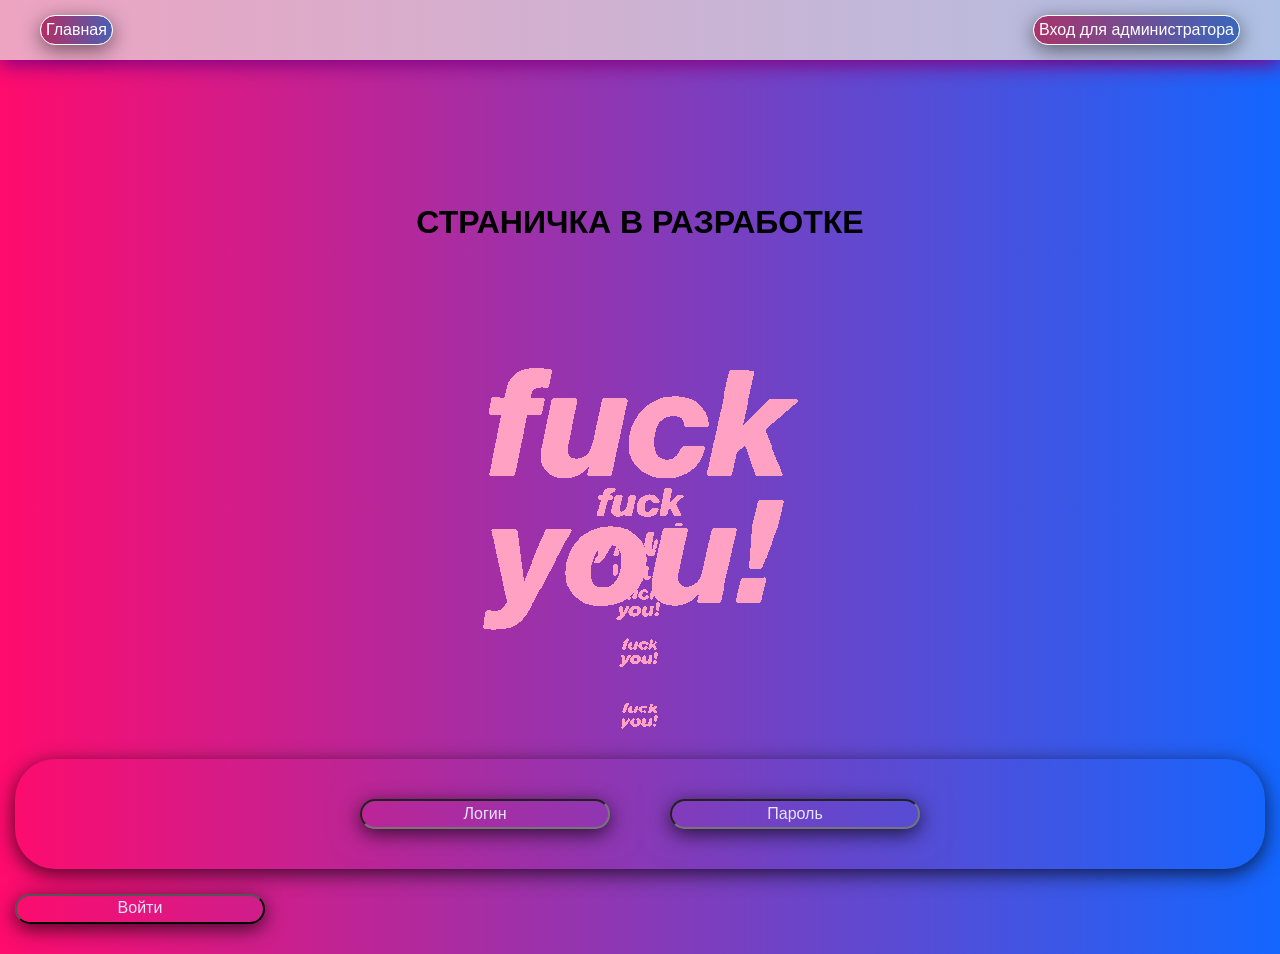
==== admin.html @ 2f380ab1 "restyled and adaptived site for mobiles and tablets, add authentification form" ====
<!DOCTYPE html>
<html lang="ru">
<head>
    <meta charset="UTF-8">
    <meta http-equiv="X-UA-Compatible" content="IE=edge">
    <meta name="viewport" content="width=device-width, initial-scale=1.0">
    <link rel="stylesheet" href="css/normalize.css">
    <link rel="stylesheet" href="css/mainstyle.css">
    <title>Вход в систему</title>
</head>
<body>
  
  <nav>
  <ul class="navigation">
    <li class="nav-item">
    <a href="index.html">Главная</a>
    </li>
    <li class="nav-item">
    <a href="#">Вход для администратора</a>
    </li>
  </ul>
  </nav>
    <main>
      <div class="container">
		<div class="load">
			<h1 class="forAdmin">
				Страничка в разработке
			</h1>
      <figure>
      <img align="middle" src="img/loading.gif" alt="">
    </figure>
		</div>
    <form action="php/auth.php" method="POST">
      <div class="row">
        <div class="col">
          <input type="text" name="Name" placeholder="Логин" required>
        </div>
        <div class="col">
          <input class="promocode" type="text" name="pass" placeholder="Пароль" required>
        </div>
        
      </div> 
      <div class="gradient-wrap">
        <button class="gradient-btn" type="submit">Войти</button>
      </div>
    </form>
  </div>

    </main>
  
</body>
</html>
---- css/mainstyle.css ----
* {
    box-sizing: border-box;
    font-family: sans-serif;
}
html {
    background: linear-gradient(to left, #1366ff, #ff0b6d);
}

a {
    text-decoration: none;
}

ul {
    list-style: none;
}

header {
    position: fixed;
    width: 100%;
}

h1{
    margin-top: 5rem;
}

img {
    max-width: 100px;
    max-height: 100px;
    mask-repeat: repeat-x;
}

/* Main page for users */

/* Navigation */

.navigation {
    display: flex;
    position: sticky;
    justify-content: space-between;
    padding: 15px;
    background: linear-gradient(to left, #aec0e4, #eda4c1);
    padding-inline-end: 40px;
    padding-inline-start: 40px;
    margin-block-start: 0;
    box-shadow: 0 5px 20px purple;
}

.nav-item {    
    padding: 5px;
    border-radius: 60px;
    border-style: solid;
    border-color: rgb(255, 255, 255);
    border-width: 0.1px;
    box-shadow: 0 5px 20px rgba(0,0,0, .5);
    background: linear-gradient(to left, #0a43acb6, #a20544bd);
}

.nav-item a{
    text-align: center;
    color: #fff;
    transition: .5s;
    background-color: linear-gradient(to left, #1366ff, #ff0b6d);
}

.container {
    margin-right: 15px;
    margin-left: 15px;
}

/* Main info for users */

.main-info {
    display: flex;
    text-align: center;
    flex-direction: column;
    justify-content: center;
    align-items: center;
    color: #fff;
}

.bg {
    width: -webkit-fill-available;
    padding: 20px;
    margin-bottom: 10px;
    font-size: xx-large;
    font-weight: 500;
    font-family:'Courier New', Courier, monospace;
    text-transform: uppercase;
    font-style: oblique;
    background-image: url('../img/beans.png');
    background-size: 100px;
    background-repeat: repeat-x;
}

.btn-1{
    color: lavender;
    padding: 10px;
    cursor: pointer;
    border-radius: 40px;
    border-width: 1px;
    background: none;
    box-shadow: 0 5px 20px rgba(0, 0, 0, 0.693);
}

.row {
    padding: 10px;
    text-align: center;
    border-radius: 40px;
    box-shadow: 0 5px 20px rgba(0, 0, 0, 0.693);
    display: flex;
    justify-content: center;
    align-items: center;
    flex-wrap: wrap;
    margin-bottom: 25px;
}

input {
    border-radius: 30px;
    width: 250px;
    height: 30px;
    text-align: center;
    background: none;
    box-shadow: 0 5px 20px rgba(0, 0, 0, 0.693);
}

input::placeholder {
    color: lavender;
    
}

.col {
    padding: 30px;
    border-radius: 30px;
    box-shadow: 0 5px 20px rgba(102, 76, 76, 0.015);
}

.gradient-wrap button {
    color: lavender;
    margin-bottom: 30px;
    border-radius: 30px;
    width: 250px;
    height: 30px;
    text-align: center;
    background: none;
    box-shadow: 0 5px 20px rgba(0, 0, 0, 0.693);
}

.footer {
    display: flex;
    justify-content: space-around;
    align-items: center;
    flex-wrap: wrap;
    padding: 25px;
    background: rgba(32 175 147 / 30%);
    background-image: url("../img/beans.png");
    background-size: 100px;
    
}

.footer a, p {
    text-shadow: lightgreen;
    color: lightcyan;
    text-decoration: none;
    padding: 5px;
    text-align: center;
    font-weight: 300;
    font-family:'Courier New', Courier, monospace;
}

.forAdmin {
    display: flex;
    justify-content: center;
    flex-direction: column;
    margin-top: 9rem;
    text-align: center;
    text-transform: uppercase;
}

figure {
    text-align: center;
}

.load img {
    max-width: 100%;
    max-height: 100%;
}
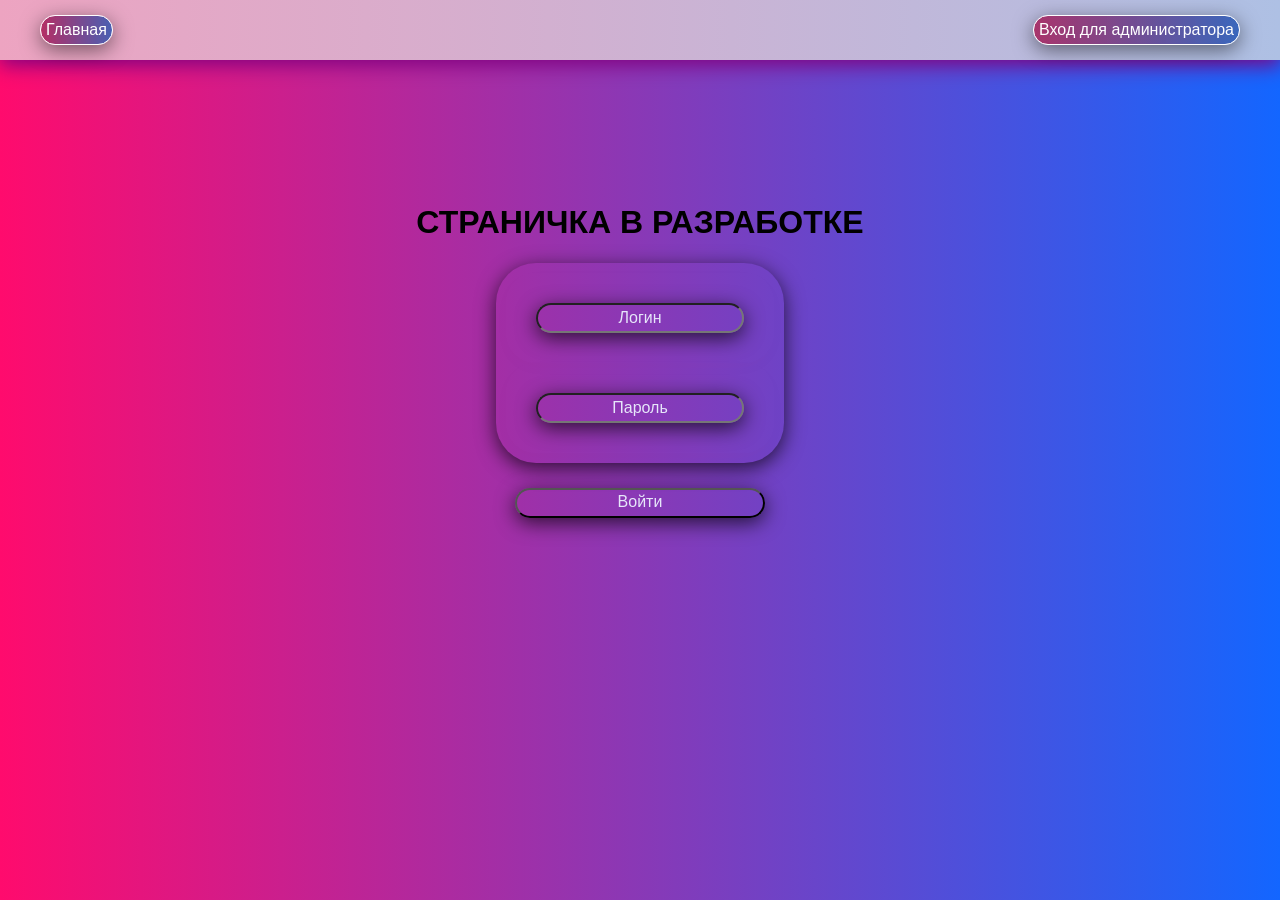
==== commit 246ae083: "added new lines with rating, created mail for coffeepromo" ====
--- a/admin.html
+++ b/admin.html
@@ -26,17 +26,17 @@
 			<h1 class="forAdmin">
 				Страничка в разработке
 			</h1>
-      <figure>
+      <!--<figure>
       <img align="middle" src="img/loading.gif" alt="">
-    </figure>
+    </figure>-->
 		</div>
-    <form action="php/auth.php" method="POST">
+    <form class="authorized" action="php/auth.php" method="POST">
       <div class="row">
         <div class="col">
           <input type="text" name="Name" placeholder="Логин" required>
         </div>
         <div class="col">
-          <input class="promocode" type="text" name="pass" placeholder="Пароль" required>
+          <input class="promocode" type="password" name="pass" placeholder="Пароль" required>
         </div>
         
       </div> 
--- a/css/mainstyle.css
+++ b/css/mainstyle.css
@@ -108,6 +108,7 @@
     border-radius: 40px;
     box-shadow: 0 5px 20px rgba(0, 0, 0, 0.693);
     display: flex;
+    flex-direction: column;
     justify-content: center;
     align-items: center;
     flex-wrap: wrap;
@@ -116,7 +117,6 @@
 
 input {
     border-radius: 30px;
-    width: 250px;
     height: 30px;
     text-align: center;
     background: none;
@@ -183,4 +183,103 @@
 .load img {
     max-width: 100%;
     max-height: 100%;
+}
+
+label {
+    display: block;
+    margin-bottom: 5px;
+    text-align: center;
+    font-size: 12px;
+}
+
+/* rating */
+
+.rating {
+    float:left;
+}
+
+/* :not(:checked) is a filter, so that browsers that don’t support :checked don’t 
+   follow these rules. Every browser that supports :checked also supports :not(), so
+   it doesn’t make the test unnecessarily selective */
+.rating:not(:checked) > input {
+    position:absolute;
+    clip:rect(0,0,0,0);
+}
+
+.rating:not(:checked) > label {
+    margin-right: 5px;
+    float:right;
+    width:1.2em;
+    overflow:hidden;
+    white-space:nowrap;
+    cursor:pointer;
+    font-size:200%;
+    line-height:1.2;
+    color:#ddd;
+    text-shadow:1px 1px #bbb, 2px 2px #666, .1em .1em .2em rgba(0,0,0,.5);
+}
+
+.rating:not(:checked) > label:before {
+    content: '★ ';
+}
+
+.rating > input:checked ~ label {
+    color: #f70;
+    text-shadow:1px 1px #c60, 2px 2px #940, .1em .1em .2em rgba(0,0,0,.5);
+}
+
+.rating:not(:checked) > label:hover,
+.rating:not(:checked) > label:hover ~ label {
+    color: gold;
+    text-shadow:1px 1px goldenrod, 2px 2px #B57340, .1em .1em .2em rgba(0,0,0,.5);
+}
+
+.rating > input:checked + label:hover,
+.rating > input:checked + label:hover ~ label,
+.rating > input:checked ~ label:hover,
+.rating > input:checked ~ label:hover ~ label,
+.rating > label:hover ~ input:checked ~ label {
+    color: #ea0;
+    text-shadow:1px 1px goldenrod, 2px 2px #B57340, .1em .1em .2em rgba(0,0,0,.5);
+}
+
+.rating > label:active {
+    position:relative;
+    top:2px;
+    left:2px;
+}
+
+legend {
+    display: block;
+    margin-bottom: 5px;
+    text-align: center;
+    font-size: 12px;
+}
+
+.col-rating {
+    display: flex;
+    flex-direction: column;
+    align-items: center;
+    flex-wrap: wrap;
+}
+
+textarea {
+    overflow: scroll;
+    border-radius: 30px;
+    text-align: center;
+    background: none;
+    box-shadow: 0 5px 20px rgb(0 0 0 / 69%);
+    border-width: 2px;
+    border-style: inset;
+}
+
+.authorized {
+    display: flex;
+    flex-direction: column;
+    align-items: center;
+    flex-wrap: wrap;
+}
+
+.gradient-wrap {
+    margin-bottom: 20px;
 }
